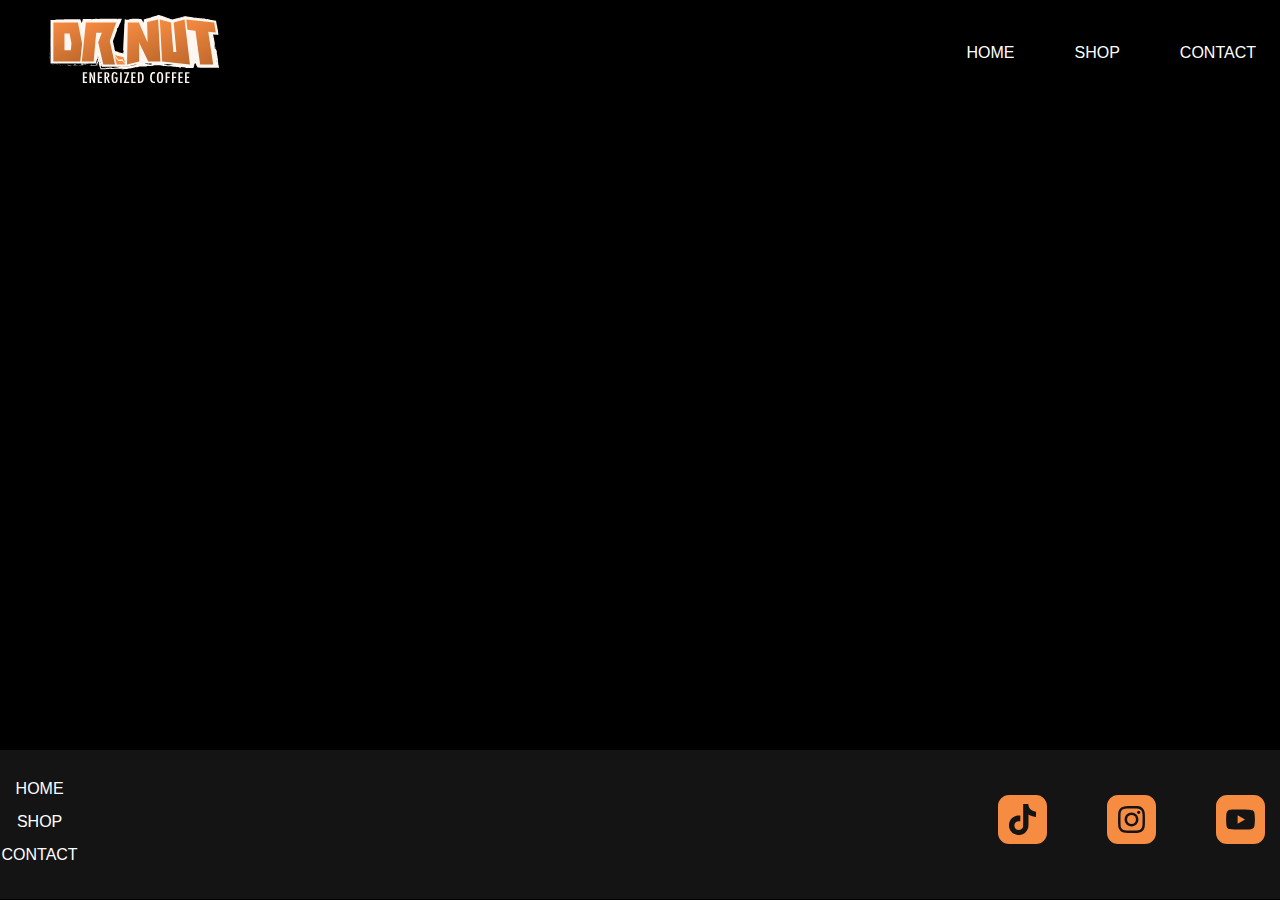
==== contact.html @ 0c02d653 "mispell" ====
<!DOCTYPE html>
<html lang="en">
<head>
    <meta charset="UTF-8">
    <meta name="viewport" content="width=device-width, initial-scale=1.0">
    <title>Contact - DR.NUT</title>
    <link href="css/main.css" rel="stylesheet">
    <link href="css/contact.css" rel="stylesheet">
    <link href="css/grid.css" rel="stylesheet">
</head>
<body>

   
    
<header>
    <nav class="nav-bar">
<a href="index.html" class="nav-branding"><img src="img/logo/logo-light-on-dark.svg"></a>

<ul class="nav-menu">
    <li class="nav-items">
        <a href="index.html" class="nav-link">HOME</a>
    </li>
    <li class="nav-items">
        <a href="shop.html" class="nav-link">SHOP</a>
    </li>
    <li class="nav-items">
        <a href="content.html" class="nav-link">CONTACT</a>
    </li>
</ul>


<div class="ham">
    <span class="bar"></span>
    <span class="bar"></span>
    <span class="bar"></span>
</div>

    </nav>
</header>

    <video class="hero-video col-span-full" autoplay muted loop playsinline>
        <source src="img/hero-cinemagraph.mp4" type="video/mp4"/>
        Your browser does not support the video tag.
      </video>

      
      
     
      

      

      <footer class="grid-con">
        <h2 class="hidden">footer</h2>
        <ul class="" id="menu-footer">
          <li><a href="index.html" class="header-nav">home</a></li>
          <li><a href="shop.html" class="header-nav">shop</a></li>
          <li><a href="contact.html" class="header-nav">contact</a></li>
      </ul>
      <img src="img/socials/tiktok-icon.svg" class="col-start-2 m-col-start-6 l-col-start-10">
      <img src="img/socials/insta-icon.svg" class="col-start-3 m-col-start-7 l-col-start-11">
      <img src="img/socials/youtube-icon.svg" class="col-start-4 m-col-start-8 l-col-start-12">
    </footer>



    <script src="js/main.js"></script>
    <script src="js/contact.js"></script>

</body>
</html>
---- css/main.css ----
*{
    padding: 0;
    margin: 0;
    font-family: Impact, Haettenschweiler, 'Arial Narrow Bold', sans-serif;
}

body{
    background-color: #000;
}

.hidden{
    display: none;
}

header{
    background-color: black;
    padding-left: 10px;
    height: 100px;
}

li{
    list-style: none;
}

a{
    color: white;
    text-decoration: none;
}

.nav-bar{
    min-height: 70xp;
    display: flex;
    justify-content: space-between;
    align-items: center;
    padding: 0 24px;
}

.nav-menu{
    display: flex;
    justify-content: space-between;
    align-items: center;
    gap: 60px;
}

.nav-branding{
    width: 200px;
    height: auto;
}

.nav-link{
    transition: 0.5 ease;

}

.nav-link:hover{
    color: orange;
}

.ham{
    display: none;
}

.bar{
    display: block;
    width: 25px;
    height: 3px;
    margin: 5px auto;
    transition: all 0.3s ease-in-out;
    background-color: white;
}

img{
    margin: 15px;
}

.hero-video {
    height: 70vh;
    object-fit: cover;
}

.hero-video {
    width: 100vw;
    height: auto;
    object-fit: cover;
    display: block;
}


.box {
    height: 100px;
    margin: 10px;
    background-color: #f68b42;
    border-radius: 8px;
    color: #fff;
    display: flex;
    align-items: center;
    justify-content: center;
    text-align: center;
}

#info-sect {
    background-color: #000;
}

footer{
    background-color: #151414;
    padding-top: 30px;
    padding-bottom: 20px;
    margin-top: 20px;
}

#menu-footer {
    text-align: center;
    }
    
    #menu-footer li {
    margin-bottom: 15px;
    }
    
    #menu-footer li a {
    color: #fff;
    text-decoration: none;
    text-transform: uppercase;
    }

@media(max-width:768px){
    .ham{
        display: block;
    }


    .ham.active .bar:nth-child(1){
        transform: translateY(8px);
    }

    .ham.active .bar:nth-child(3){
        transform: translateY(-8px);
    }

    .nav-menu{
        position: fixed;
        left:-100%;
        top:70px;
        gap:0;
        flex-direction: column;
        background-color: black;
        width: 100%;
        text-align: center;
        transform: 0.3 ease;
    }

    .nav-item{
        margin: 15px;
    }

    .nav-menu.active{
        left: 0;
        padding: 30px;
        row-gap: 30px;
        margin-top: 15px;

    }
}

@media (min-width:1200px) {
    .hero-video {
        height: 70vh;
        object-fit: cover;
    }
}
---- css/grid.css ----
/* --Mobile-- */

  .grid-con { 
    display: grid; 
    grid-template-columns: repeat(4, minmax(0, 1fr));
    grid-column-gap: 15px;
 }
 
  .col-span-1	{grid-column: span 1 / span 1;}
  .col-span-2	{grid-column: span 2 / span 2;}
  .col-span-3	{grid-column: span 3 / span 3;}
  .col-span-4	{grid-column: span 4 / span 4;}
  .col-span-full {grid-column: 1 / -1;}
  
  .col-start-1	{grid-column-start: 1;}
  .col-start-2	{grid-column-start: 2;}
  .col-start-3	{grid-column-start: 3;}
  .col-start-4	{grid-column-start: 4;}
  
  .col-end-1	{grid-column-end: 1;}
  .col-end-2	{grid-column-end: 2;}
  .col-end-3	{grid-column-end: 3;}
  .col-end-4	{grid-column-end: 4;}
  .col-end-5	{grid-column-end: 5;}
 
  
  /* ---Tablet Library Grid Styles--- */
  
  @media screen and (min-width: 768px) { 
     
     .grid-con { 
        display: grid; 
        grid-template-columns: repeat(8, minmax(0, 1fr));
        grid-column-gap: 20px;
     }
  
 
     .m-col-span-1	{grid-column: span 1 / span 1;}
     .m-col-span-2	{grid-column: span 2 / span 2;}
     .m-col-span-3	{grid-column: span 3 / span 3;}
     .m-col-span-4	{grid-column: span 4 / span 4;}
     .m-col-span-5	{grid-column: span 5 / span 5;}
     .m-col-span-6	{grid-column: span 6 / span 6;}
     .m-col-span-7	{grid-column: span 7 / span 7;}
     .m-col-span-8	{grid-column: span 8 / span 8;}

     .m-col-span-full {grid-column: 1 / -1;}
  
     .m-col-start-1	{grid-column-start: 1;}
     .m-col-start-2	{grid-column-start: 2;}
     .m-col-start-3	{grid-column-start: 3;}
     .m-col-start-4	{grid-column-start: 4;}
     .m-col-start-5	{grid-column-start: 5;}
     .m-col-start-6	{grid-column-start: 6;}
     .m-col-start-7	{grid-column-start: 7;}
     .m-col-start-8	{grid-column-start: 8;}

  
     .m-col-end-1	{grid-column-end: 1;}
     .m-col-end-2	{grid-column-end: 2;}
     .m-col-end-3	{grid-column-end: 3;}
     .m-col-end-4	{grid-column-end: 4;}
     .m-col-end-5	{grid-column-end: 5;}
     .m-col-end-6	{grid-column-end: 6;}
     .m-col-end-7	{grid-column-end: 7;}
     .m-col-end-8	{grid-column-end: 8;}
 
  
  }
  
  /* ---Desktop Library Grid Styles--- */
  
  @media screen and (min-width: 1200px) { 
 

     .grid-con { 
        display: grid; 
        grid-template-columns: repeat(12, minmax(0, 1fr));
        grid-column-gap: 30px;
     }
  
     .l-col-span-1	{grid-column: span 1 / span 1;}
     .l-col-span-2	{grid-column: span 2 / span 2;}
     .l-col-span-3	{grid-column: span 3 / span 3;}
     .l-col-span-4	{grid-column: span 4 / span 4;}
     .l-col-span-5	{grid-column: span 5 / span 5;}
     .l-col-span-6	{grid-column: span 6 / span 6;}
     .l-col-span-7	{grid-column: span 7 / span 7;}
     .l-col-span-8	{grid-column: span 8 / span 8;}
     .l-col-span-9	{grid-column: span 9 / span 9;}
     .l-col-span-10 {grid-column: span 10 / span 10;}
     .l-col-span-11 {grid-column: span 11 / span 11;}
     .l-col-span-12 {grid-column: span 12 / span 12;}
     .l-col-span-full {grid-column: 1 / -1;}
  
     .l-col-start-1 	{grid-column-start: 1;}
     .l-col-start-2 	{grid-column-start: 2;}
     .l-col-start-3 	{grid-column-start: 3;}
     .l-col-start-4 	{grid-column-start: 4;}
     .l-col-start-5 	{grid-column-start: 5;}
     .l-col-start-6 	{grid-column-start: 6;}
     .l-col-start-7 	{grid-column-start: 7;}
     .l-col-start-8	    {grid-column-start: 8;}
     .l-col-start-9 	{grid-column-start: 9;}
     .l-col-start-10    {grid-column-start: 10;}
     .l-col-start-11    {grid-column-start: 11;}
     .l-col-start-12    {grid-column-start: 12;}
     .l-col-start-13    {grid-column-start: 13;}
 
  
     .l-col-end-1	{grid-column-end: 1;}
     .l-col-end-2	{grid-column-end: 2;}
     .l-col-end-3	{grid-column-end: 3;}
     .l-col-end-4	{grid-column-end: 4;}
     .l-col-end-5	{grid-column-end: 5;}
     .l-col-end-6	{grid-column-end: 6;}
     .l-col-end-7	{grid-column-end: 7;}
     .l-col-end-8	{grid-column-end: 8;}
     .l-col-end-9	{grid-column-end: 9;}
     .l-col-end-10	{grid-column-end: 10;}
     .l-col-end-11	{grid-column-end: 11;}
     .l-col-end-12	{grid-column-end: 12;}
     .l-col-end-13	{grid-column-end: 13;}
  }
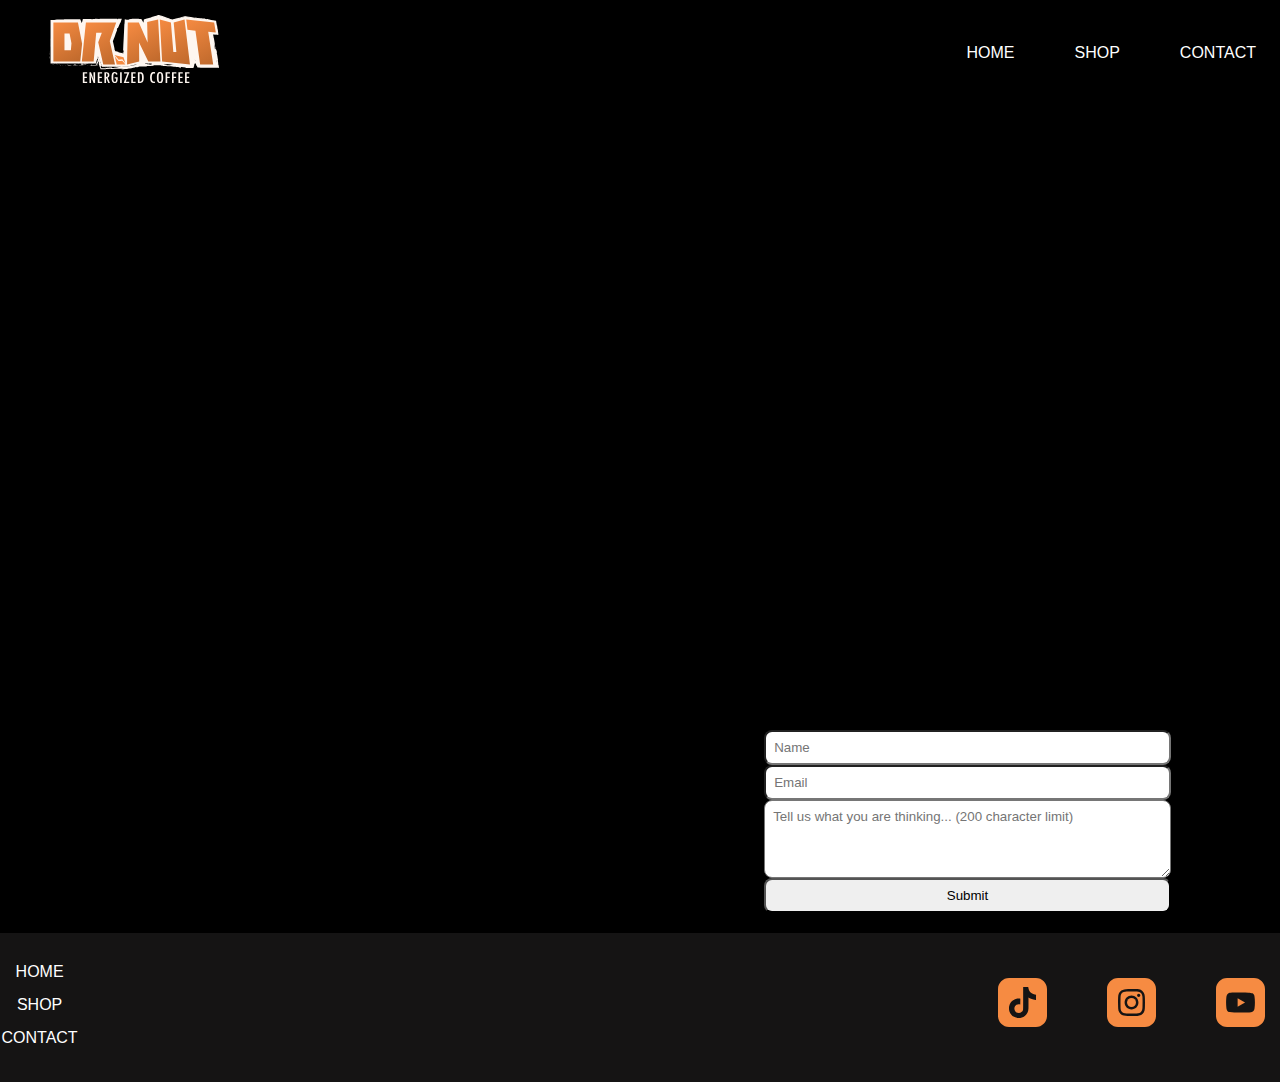
==== commit e5bb0d1f: "text boxes" ====
--- a/contact.html
+++ b/contact.html
@@ -44,8 +44,18 @@
       </video>
 
       
-      
-     
+<form class="grid-con">    
+
+<input class="col-span-2 col-start-3 m-col-span-3 m-col-start-5 l-col-span-4 l-col-start-8" type="text" id="name" name="name" required placeholder="Name">
+
+<input class="col-span-2 col-start-3 m-col-span-3 m-col-start-5 l-col-span-4 l-col-start-8" type="text" id="email" name="email" required placeholder="Email">
+
+<textarea class="col-span-2 col-start-3 m-col-span-3 m-col-start-5 l-col-span-4 l-col-start-8" id="message" name="message" required maxlength="200" placeholder="Tell us what you are thinking... (200 character limit)" rows="4">
+</textarea>
+
+<input class="col-span-2 col-start-3 m-col-span-3 m-col-start-5 l-col-span-4 l-col-start-8" type="submit" id="send" name="send">
+</form>  
+
       
 
       
--- a/css/contact.css
+++ b/css/contact.css
@@ -0,0 +1,5 @@
+#name, #email, #message, #send{
+    padding: 8px;
+    border-radius: 8px;
+}
+
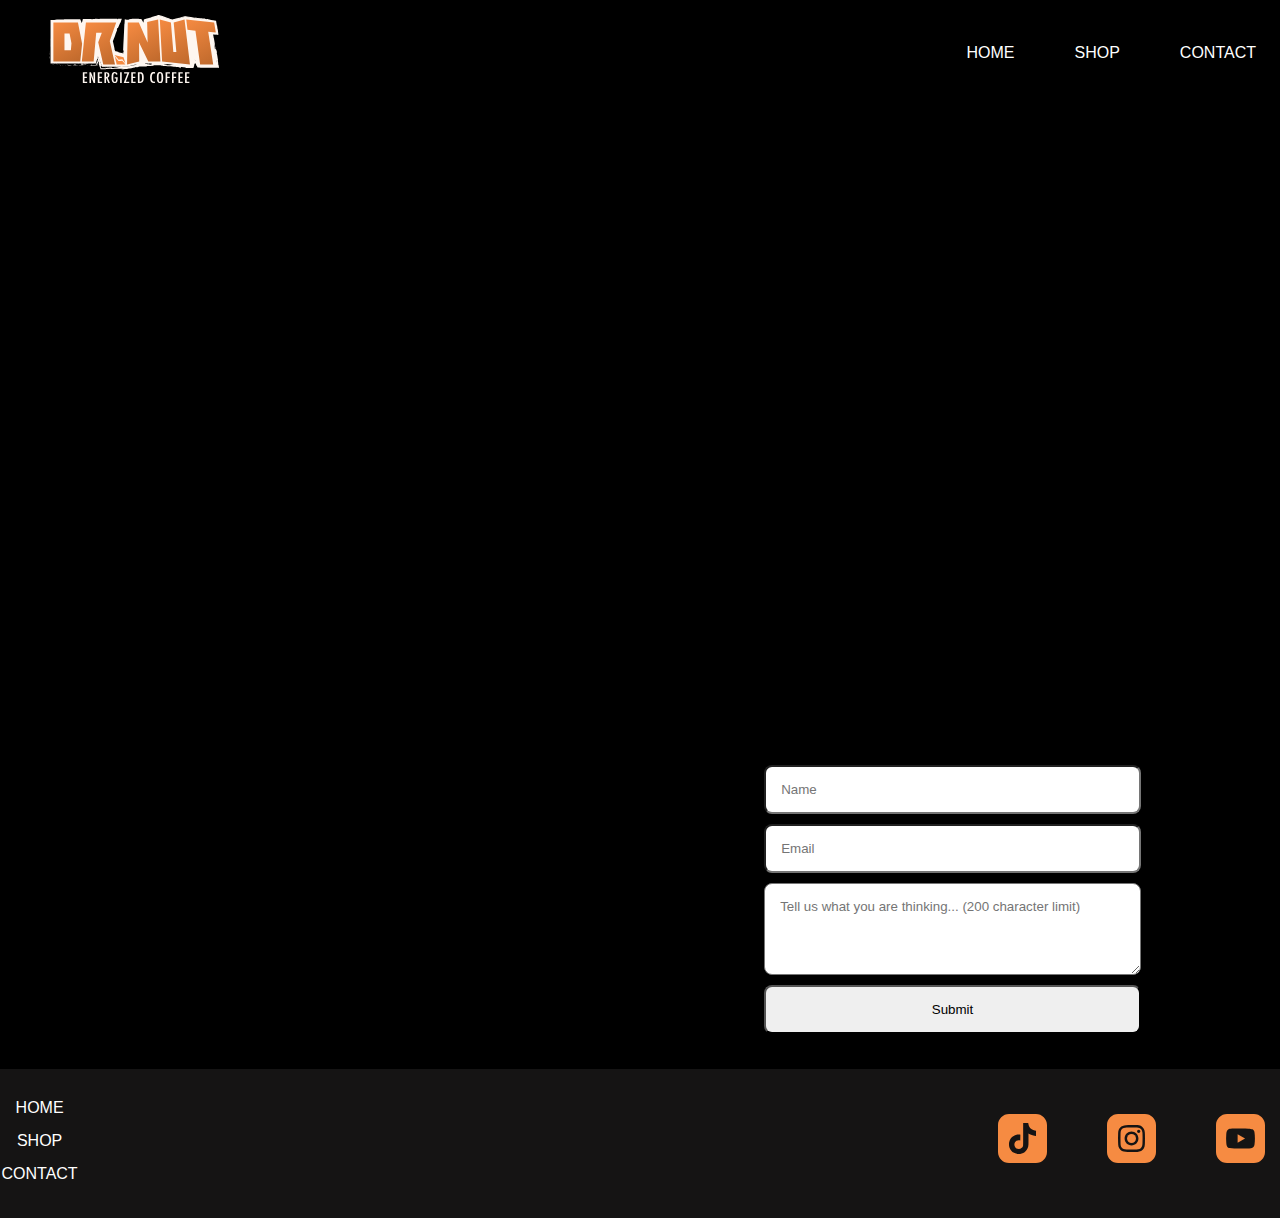
==== commit 5d3ad31e: "text box fix ups and styling" ====
--- a/contact.html
+++ b/contact.html
@@ -43,17 +43,15 @@
         Your browser does not support the video tag.
       </video>
 
-      
-<form class="grid-con">    
+<form class="grid-con contact-form">    
+<input class="col-span-4 col-start-3 m-col-span-3 m-col-start-5 l-col-span-4 l-col-start-8" type="text" id="name" name="name" required placeholder="Name">
 
-<input class="col-span-2 col-start-3 m-col-span-3 m-col-start-5 l-col-span-4 l-col-start-8" type="text" id="name" name="name" required placeholder="Name">
+<input class="col-span-4 col-start-3 m-col-span-3 m-col-start-5 l-col-span-4 l-col-start-8" type="text" id="email" name="email" required placeholder="Email">
 
-<input class="col-span-2 col-start-3 m-col-span-3 m-col-start-5 l-col-span-4 l-col-start-8" type="text" id="email" name="email" required placeholder="Email">
-
-<textarea class="col-span-2 col-start-3 m-col-span-3 m-col-start-5 l-col-span-4 l-col-start-8" id="message" name="message" required maxlength="200" placeholder="Tell us what you are thinking... (200 character limit)" rows="4">
+<textarea class="col-span-4 col-start-3 m-col-span-3 m-col-start-5 l-col-span-4 l-col-start-8" id="message" name="message" required maxlength="200" placeholder="Tell us what you are thinking... (200 character limit)" rows="4">
 </textarea>
 
-<input class="col-span-2 col-start-3 m-col-span-3 m-col-start-5 l-col-span-4 l-col-start-8" type="submit" id="send" name="send">
+<input class="col-span-4 col-start-3 m-col-span-3 m-col-start-5 l-col-span-4 l-col-start-8" type="submit" id="send" name="send">
 </form>  
 
       
--- a/css/contact.css
+++ b/css/contact.css
@@ -1,5 +1,18 @@
 #name, #email, #message, #send{
-    padding: 8px;
+    padding: 15px;
     border-radius: 8px;
+    margin: 5px;
 }
 
+#send:hover{
+    background-color: orange;
+    color: white;
+}
+
+.contact-form{
+    margin: 30px;
+}
+
+h2, p{
+    color: white;
+}
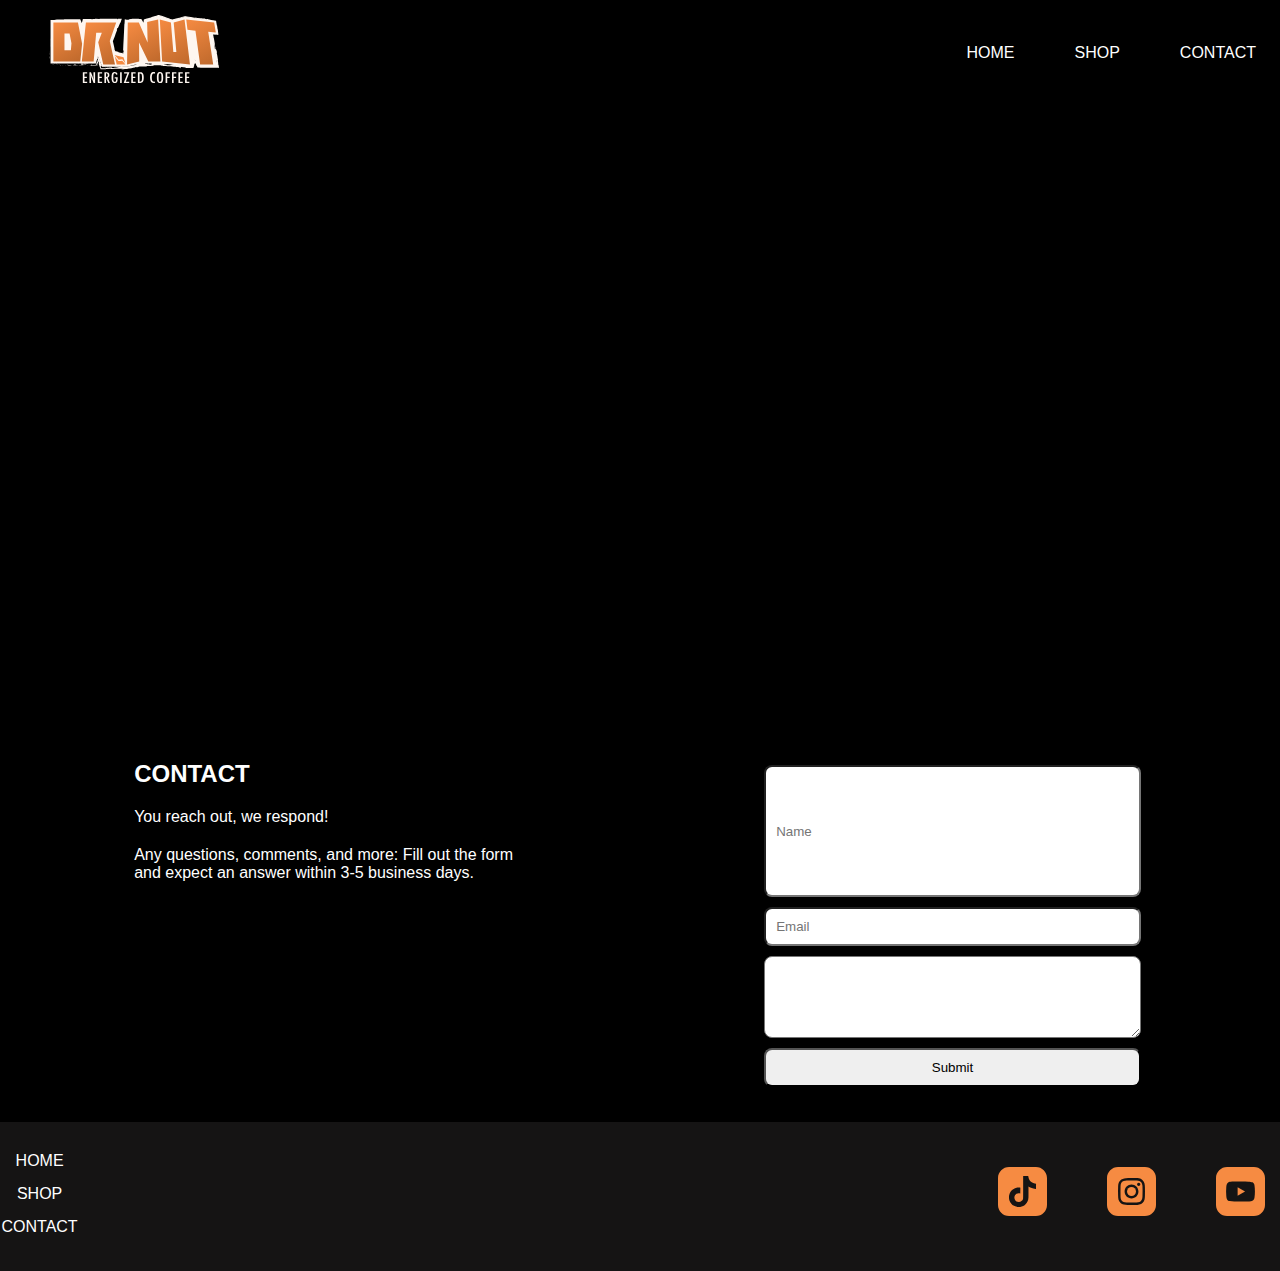
==== commit 7c471aba: "contact area done" ====
--- a/contact.html
+++ b/contact.html
@@ -24,7 +24,7 @@
         <a href="shop.html" class="nav-link">SHOP</a>
     </li>
     <li class="nav-items">
-        <a href="content.html" class="nav-link">CONTACT</a>
+        <a href="contact.html" class="nav-link">CONTACT</a>
     </li>
 </ul>
 
@@ -43,15 +43,26 @@
         Your browser does not support the video tag.
       </video>
 
-<form class="grid-con contact-form">    
-<input class="col-span-4 col-start-3 m-col-span-3 m-col-start-5 l-col-span-4 l-col-start-8" type="text" id="name" name="name" required placeholder="Name">
 
-<input class="col-span-4 col-start-3 m-col-span-3 m-col-start-5 l-col-span-4 l-col-start-8" type="text" id="email" name="email" required placeholder="Email">
+      
+<form class="grid-con contact-form">  
+    
+    <div class="col-span-4 m-col-span-4 m-col-start-1 l-col-span-4 l-col-start-2">
+        <h2 id="header-text-contact">CONTACT</h2>
+        <p id="normal-text-contact1">You reach out, we respond!</p>
+        <p id="normal-text-contact2">
+          Any questions, comments, and more: Fill out the form and expect an answer within 3-5 business days.
+        </p>
+    </div>
+<div class="space"></div>
+    <input class="col-span-4 col-start-3 m-col-span-3 m-col-start-5 l-col-span-4 l-col-start-8" type="text" id="name" name="name" required placeholder="Name">
 
-<textarea class="col-span-4 col-start-3 m-col-span-3 m-col-start-5 l-col-span-4 l-col-start-8" id="message" name="message" required maxlength="200" placeholder="Tell us what you are thinking... (200 character limit)" rows="4">
-</textarea>
+    <input class="col-span-4 col-start-3 m-col-span-3 m-col-start-5 l-col-span-4 l-col-start-8" type="text" id="email" name="email" required placeholder="Email">
 
-<input class="col-span-4 col-start-3 m-col-span-3 m-col-start-5 l-col-span-4 l-col-start-8" type="submit" id="send" name="send">
+    <textarea class="col-span-4 col-start-3 m-col-span-3 m-col-start-5 l-col-span-4 l-col-start-8" id="message" name="message" required maxlength="200" placeholder="What you are thinking? (200 character limit)" rows="4">
+    </textarea>
+
+    <input class="col-span-4 col-start-3 m-col-span-3 m-col-start-5 l-col-span-4 l-col-start-8" type="submit" id="send" name="send">
 </form>  
 
       
--- a/css/main.css
+++ b/css/main.css
@@ -111,17 +111,18 @@
 
 #menu-footer {
     text-align: center;
-    }
+}
     
-    #menu-footer li {
+#menu-footer li {
     margin-bottom: 15px;
-    }
+}
     
-    #menu-footer li a {
+#menu-footer li a {
     color: #fff;
     text-decoration: none;
     text-transform: uppercase;
-    }
+}
+
 
 @media(max-width:768px){
     .ham{
@@ -146,10 +147,10 @@
         background-color: black;
         width: 100%;
         text-align: center;
-        transform: 0.3 ease;
+        transform: all 0.3 ease;
     }
 
-    .nav-item{
+    .nav-items{
         margin: 15px;
     }
 
@@ -158,7 +159,7 @@
         padding: 30px;
         row-gap: 30px;
         margin-top: 15px;
-
+        z-index: 1000;
     }
 }
 
--- a/css/contact.css
+++ b/css/contact.css
@@ -1,5 +1,5 @@
 #name, #email, #message, #send{
-    padding: 15px;
+    padding: 10px;
     border-radius: 8px;
     margin: 5px;
 }
@@ -13,6 +13,40 @@
     margin: 30px;
 }
 
+.contact-form p, .contact-form h2{
+    padding-bottom: 20px;
+}
+
 h2, p{
     color: white;
 }
+
+.contact-text {
+    margin: 30px;
+    color: white;
+    text-align: left;
+}
+
+.contact-text h2 {
+    font-size: 2em;
+    margin-bottom: 10px;
+}
+
+.contact-text p {
+    font-size: 1.2em;
+    margin: 10px 0;
+}
+
+.space{
+    padding: 60px;
+}
+
+@media(max-width:768px){
+
+    
+}
+
+@media(max-width:1200px){
+
+    
+}